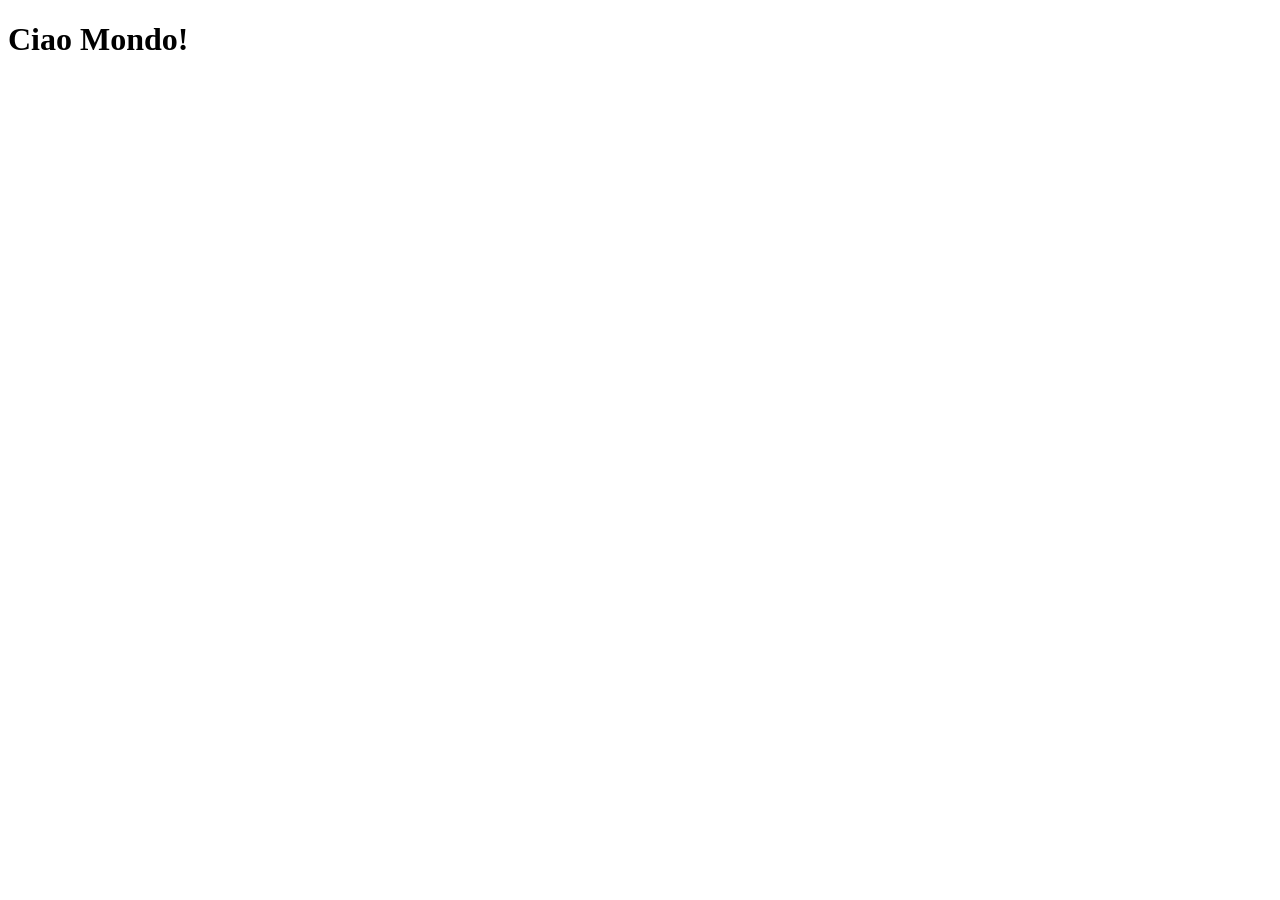
==== index.html @ bdc9d0e9 "ADD" ====
<!DOCTYPE html>
<html lang="en">
<head>
    <meta charset="UTF-8">
    <meta name="viewport" content="width=device-width, initial-scale=1.0">
    <title>Document</title>
</head>
<body>
    
    <h1>Ciao Mondo!</h1>

</body>
</html>
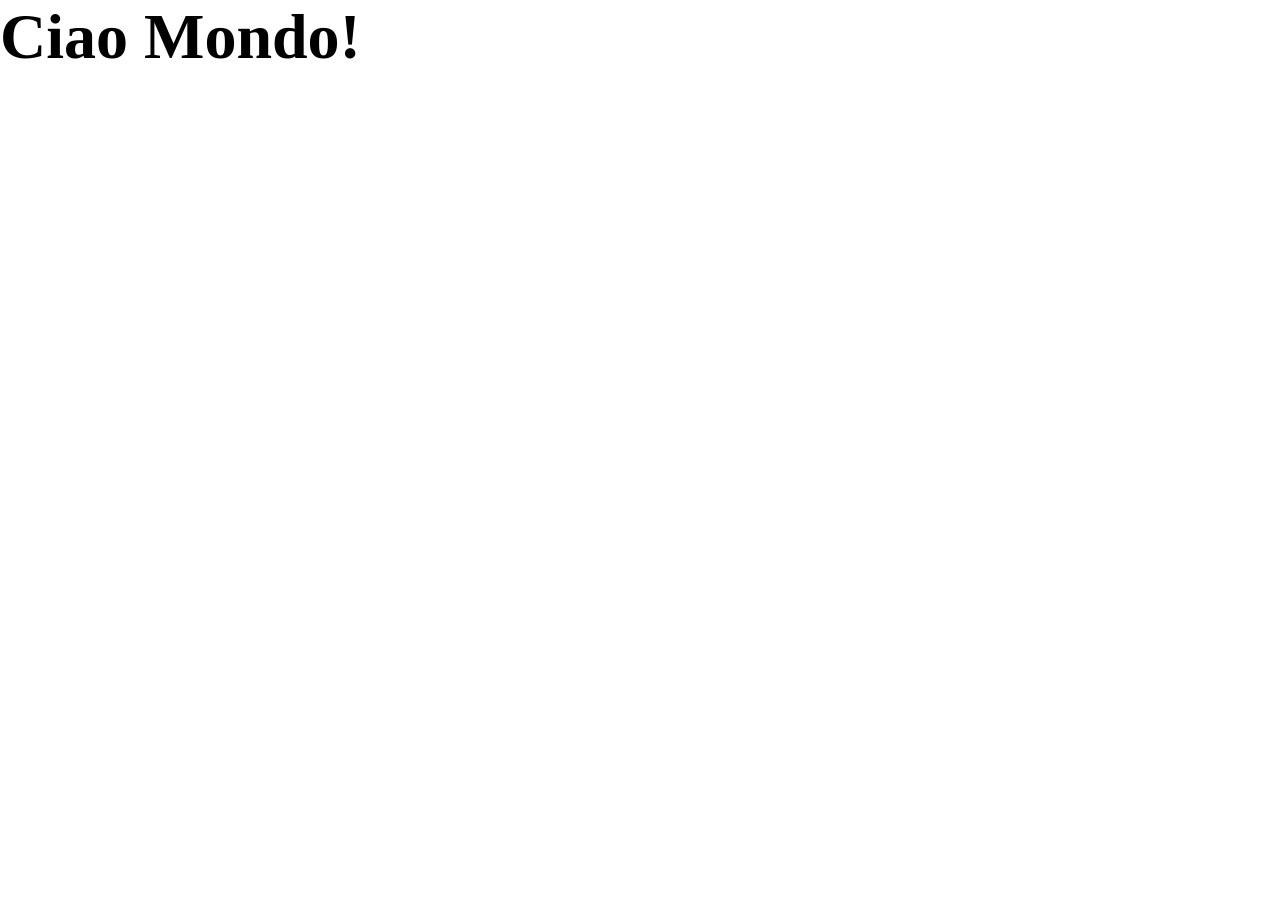
==== commit 7ae2e942: "Link css --> html" ====
--- a/index.html
+++ b/index.html
@@ -4,6 +4,7 @@
     <meta charset="UTF-8">
     <meta name="viewport" content="width=device-width, initial-scale=1.0">
     <title>Document</title>
+    <link rel="stylesheet" href="app.css">
 </head>
 <body>
     
--- a/app.css
+++ b/app.css
@@ -0,0 +1,9 @@
+*{
+    margin: 0;
+    padding: 0;
+    box-sizing: border-box;
+}
+
+h1{
+    font-size: 64px;
+}
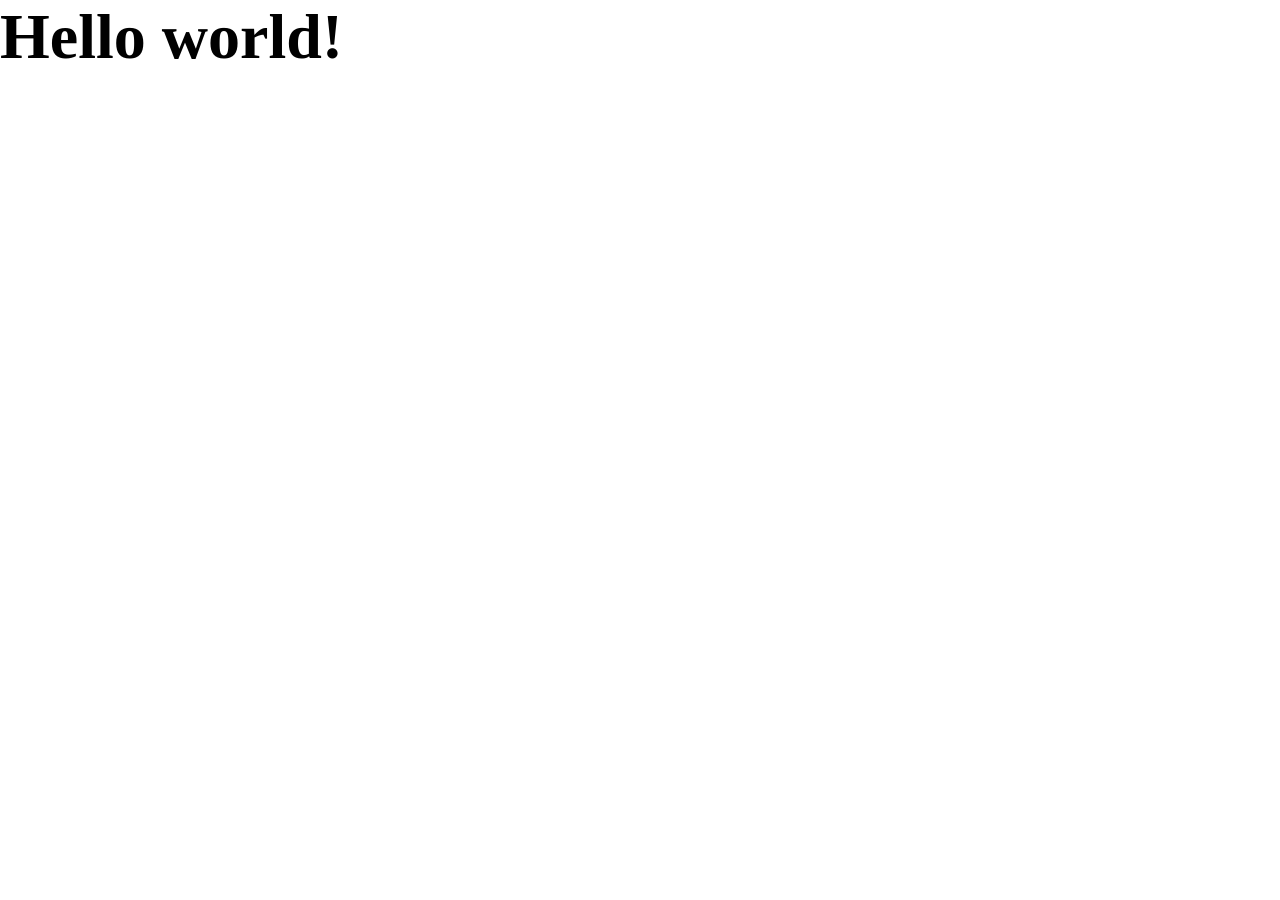
==== commit 26248f4d: "Title translation" ====
--- a/index.html
+++ b/index.html
@@ -8,7 +8,7 @@
 </head>
 <body>
     
-    <h1>Ciao Mondo!</h1>
+    <h1>Hello world!</h1>
 
 </body>
 </html>
